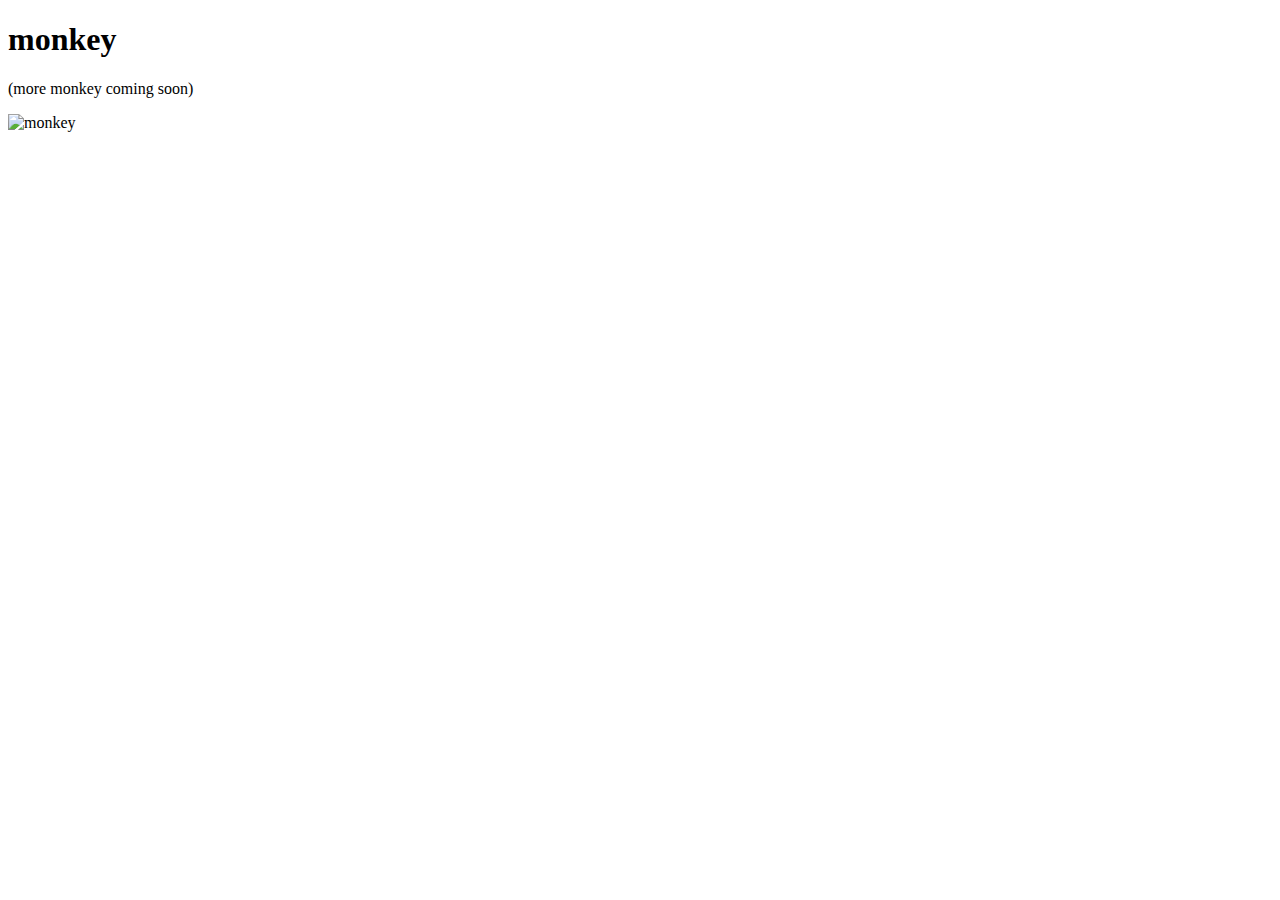
==== monkey.html @ 48c24ea8 "monkey page (hopefully will work first try)" ====
<!DOCTYPE html>

<html>

<body>

<h1 id="heading">
  monkey
</h1>

<p>
  (more monkey coming soon)
</p>

<img src="https://www.thesprucepets.com/thmb/ngEcQBHHXcHYXh8PPTvGttRxYN0=/960x0/filters:no_upscale():max_bytes(150000):strip_icc():format(webp)/high-angle-view-of-chimpanzee-in-forest-769784687-5b1e76d63de4230037ce6f9d.jpg" alt="monkey">
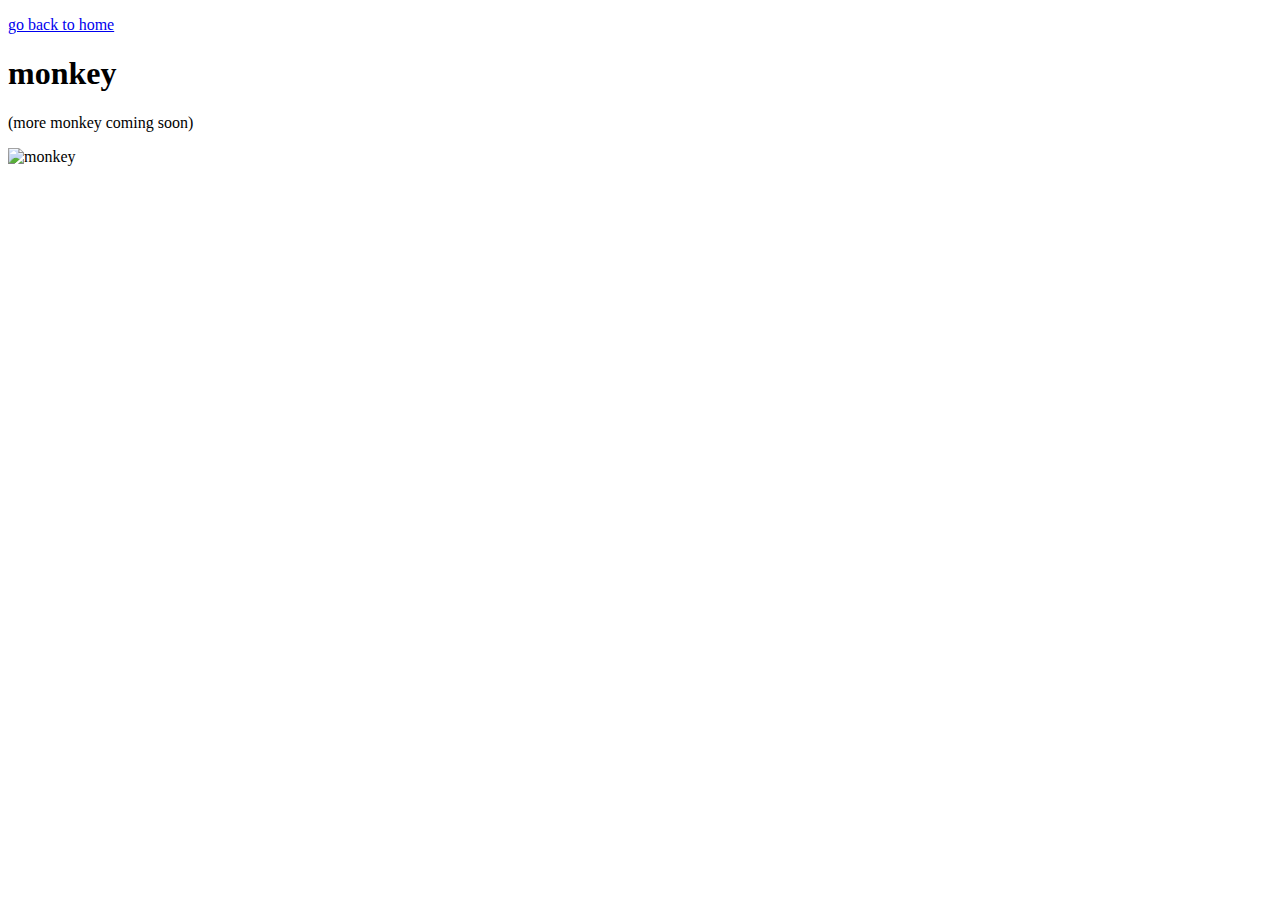
==== commit 396b8d2c: "home button maybe? :eyes:" ====
--- a/monkey.html
+++ b/monkey.html
@@ -4,6 +4,10 @@
 
 <body>
 
+<p>
+  <a href="javascript:window.history.back()">go back to home</a>
+</p>
+  
 <h1 id="heading">
   monkey
 </h1>
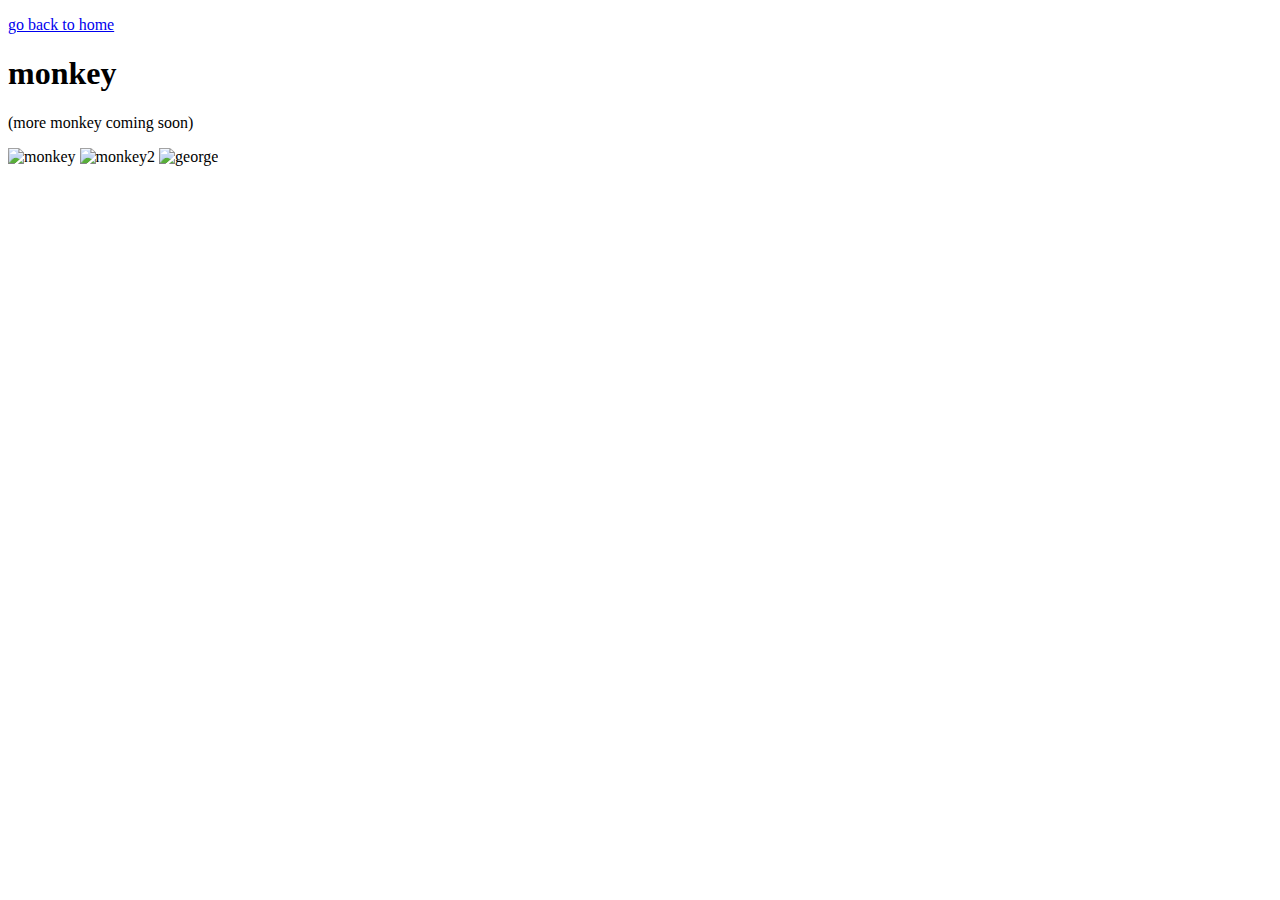
==== commit 2fea41d3: "Update monkey.html" ====
--- a/monkey.html
+++ b/monkey.html
@@ -17,3 +17,5 @@
 </p>
 
 <img src="https://www.thesprucepets.com/thmb/ngEcQBHHXcHYXh8PPTvGttRxYN0=/960x0/filters:no_upscale():max_bytes(150000):strip_icc():format(webp)/high-angle-view-of-chimpanzee-in-forest-769784687-5b1e76d63de4230037ce6f9d.jpg" alt="monkey">
+<img src="https://media.discordapp.net/attachments/805852842127654912/805883981332611102/2Q.png" alt="monkey2">
+<img src="https://cdn.discordapp.com/attachments/805852842127654912/805884142868103228/spring_002.png" alt="george">
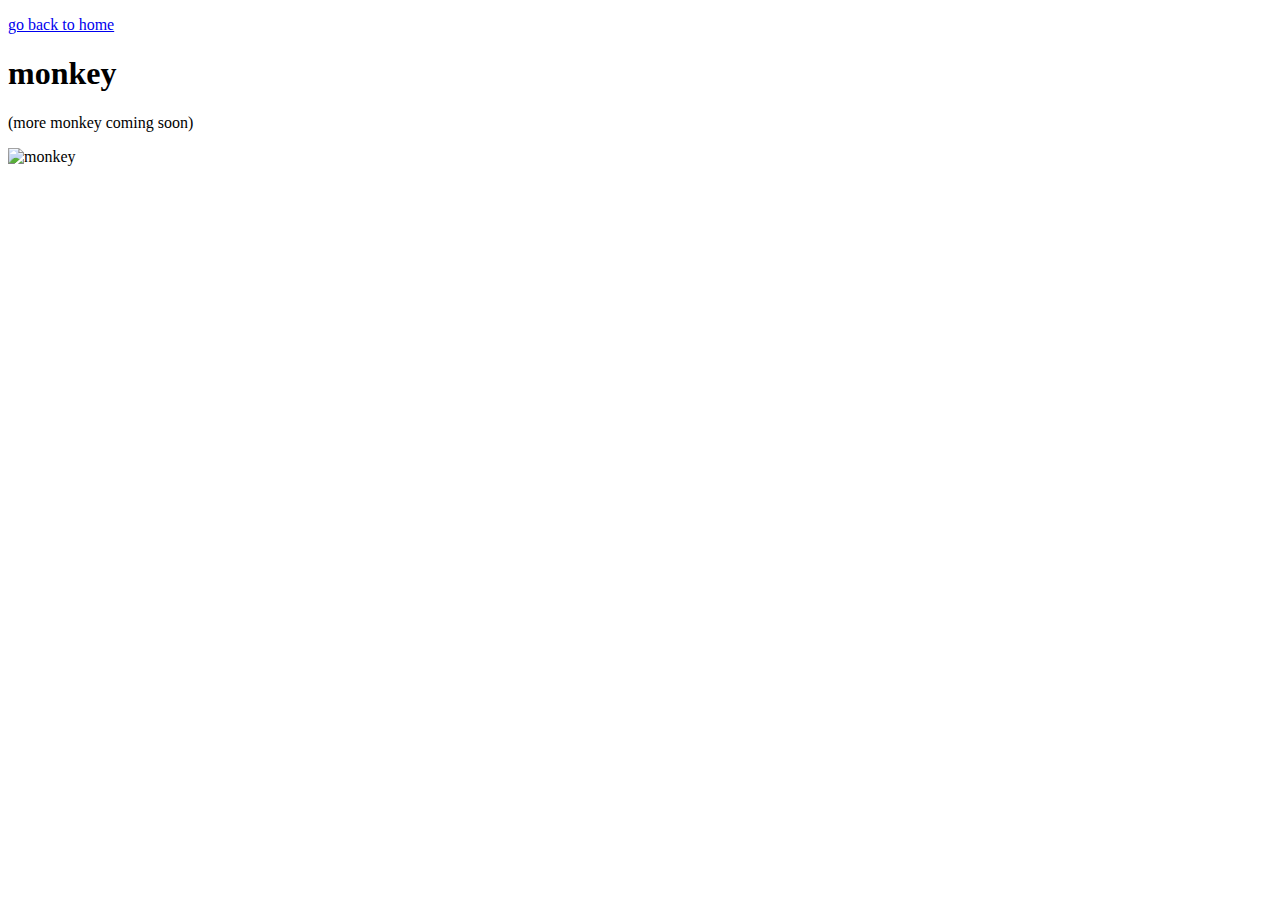
==== commit bead05df: "removed some monkeys until i add more and format the thing" ====
--- a/monkey.html
+++ b/monkey.html
@@ -17,5 +17,3 @@
 </p>
 
 <img src="https://www.thesprucepets.com/thmb/ngEcQBHHXcHYXh8PPTvGttRxYN0=/960x0/filters:no_upscale():max_bytes(150000):strip_icc():format(webp)/high-angle-view-of-chimpanzee-in-forest-769784687-5b1e76d63de4230037ce6f9d.jpg" alt="monkey">
-<img src="https://media.discordapp.net/attachments/805852842127654912/805883981332611102/2Q.png" alt="monkey2">
-<img src="https://cdn.discordapp.com/attachments/805852842127654912/805884142868103228/spring_002.png" alt="george">
